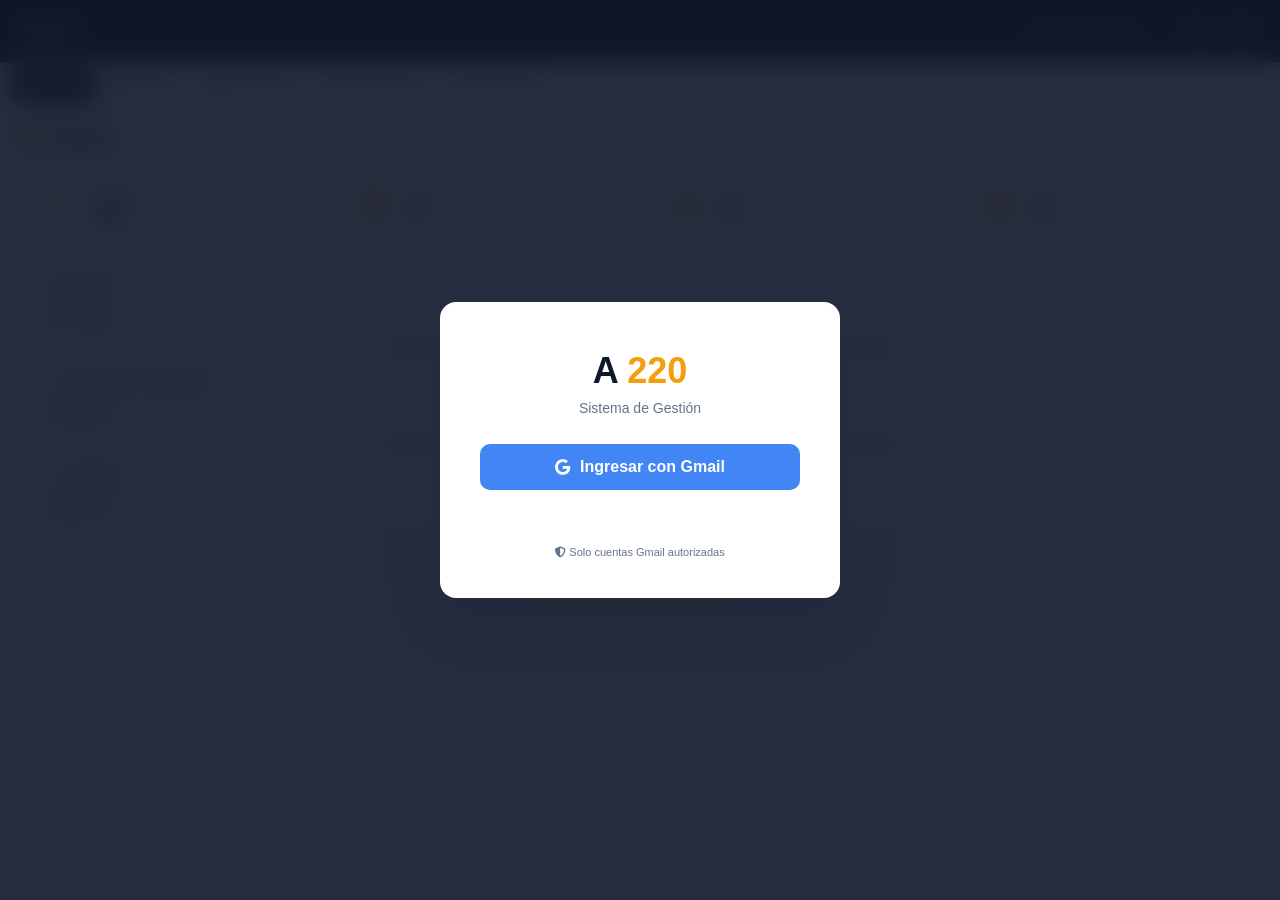
==== Index.html @ 9f644f44 "Add files via upload" ====
<!DOCTYPE html>
<html lang="es">
<head>
    <meta charset="UTF-8">
    <meta name="viewport" content="width=device-width, initial-scale=1.0, user-scalable=no">
    <title>A220 Pro | Gestión</title>
    <link rel="stylesheet" href="css/style.css">
    <link rel="stylesheet" href="https://cdnjs.cloudflare.com/ajax/libs/font-awesome/6.5.0/css/all.min.css">
    <script src="https://cdnjs.cloudflare.com/ajax/libs/quagga/0.12.1/quagga.min.js"></script>
    <script src="https://accounts.google.com/gsi/client"></script>
    <style>
        .image-upload {
            border: 2px dashed var(--e);
            border-radius: var(--s);
            padding: 20px;
            text-align: center;
            cursor: pointer;
            transition: .3s;
            background: var(--b);
        }
        .image-upload:hover {
            border-color: var(--a);
            background: rgba(245,158,11,0.05);
        }
        .image-upload img {
            max-width: 100px;
            max-height: 100px;
            border-radius: var(--s);
            margin-top: 10px;
        }
        .product-image-thumb {
            width: 50px;
            height: 50px;
            object-fit: cover;
            border-radius: 8px;
        }
    </style>
</head>
<body>

    <!-- ===== LOGIN CON GOOGLE ===== -->
    <div id="loginOverlay">
        <div class="login-box">
            <div class="brand">A <span>220</span></div>
            <div class="sub">Sistema de Gestión</div>
            <div style="margin:20px 0;">
                <button class="btn-google" onclick="loginConGmail()">
                    <i class="fab fa-google"></i> Ingresar con Gmail
                </button>
            </div>
            <div class="error" id="loginError"></div>
            <div style="margin-top:14px;font-size:11px;color:var(--l);">
                <i class="fas fa-shield-alt"></i> Solo cuentas Gmail autorizadas
            </div>
        </div>
    </div>

    <!-- ===== SCANNER ===== -->
    <div id="scannerContainer">
        <div id="scannerView">
            <div class="scanner-overlay">
                <div class="scanner-line"></div>
            </div>
        </div>
        <div class="scanner-status" id="scannerStatus">
            <i class="fas fa-camera"></i> Apuntá al código de barras
        </div>
        <div class="scanner-controls">
            <button class="btn btn-danger" onclick="stopScanner()">
                <i class="fas fa-times"></i> Cerrar
            </button>
            <button class="btn btn-accent" onclick="toggleTorch()">
                <i class="fas fa-lightbulb"></i> Linterna
            </button>
        </div>
    </div>

    <!-- ===== TOASTS ===== -->
    <div class="toast-container" id="toastContainer"></div>

    <!-- ===== HEADER ===== -->
    <header>
        <div>
            <div class="brand">A <span>220</span></div>
            <div class="sub">Gestión · Kiosco</div>
        </div>
        <div class="header-right">
            <div id="clock"></div>
            <span style="display:flex;align-items:center;gap:6px;background:rgba(255,255,255,0.08);padding:3px 12px;border-radius:20px;">
                <img id="userAvatar" src="" style="width:24px;height:24px;border-radius:50%;display:none;">
                <span id="userDisplay" style="font-size:12px;color:#cbd5e1;"></span>
            </span>
            <button class="btn-icon" onclick="toggleTheme()">
                <i class="fas fa-moon"></i>
            </button>
            <button class="btn-icon" onclick="doLogout()">
                <i class="fas fa-sign-out-alt"></i>
            </button>
        </div>
    </header>

    <!-- ===== NAV ===== -->
    <nav>
        <button class="active" onclick="showView('inicio',this)">
            <i class="fas fa-chart-pie"></i>
            <span>Inicio</span>
        </button>
        <button onclick="showView('ventas',this)">
            <i class="fas fa-cart-plus"></i>
            <span>Ventas</span>
        </button>
        <button onclick="showView('productos',this)">
            <i class="fas fa-boxes"></i>
            <span>Productos</span>
        </button>
        <button onclick="showView('movimientos',this)">
            <i class="fas fa-history"></i>
            <span>Movimientos</span>
        </button>
        <button onclick="showView('sync',this)">
            <i class="fas fa-sync"></i>
            <span>Sincronizar</span>
        </button>
    </nav>

    <!-- ===== MAIN ===== -->
    <main>

        <!-- ===== INICIO ===== -->
        <section id="inicio" class="view active">
            <h2><i class="fas fa-chart-pie"></i> Panel</h2>
            <div class="cards">
                <div class="card">
                    <div class="card-icon"><i class="fas fa-dollar-sign"></i></div>
                    <div class="card-info">
                        <div class="card-label">Ventas hoy</div>
                        <div class="card-value" id="dVentas">$0</div>
                    </div>
                </div>
                <div class="card">
                    <div class="card-icon"><i class="fas fa-box"></i></div>
                    <div class="card-info">
                        <div class="card-label">Productos</div>
                        <div class="card-value" id="dProductos">0</div>
                    </div>
                </div>
                <div class="card">
                    <div class="card-icon"><i class="fas fa-exclamation-triangle"></i></div>
                    <div class="card-info">
                        <div class="card-label">Stock bajo</div>
                        <div class="card-value" id="dBajo">0</div>
                    </div>
                </div>
                <div class="card">
                    <div class="card-icon"><i class="fas fa-shopping-bag"></i></div>
                    <div class="card-info">
                        <div class="card-label">Unidades</div>
                        <div class="card-value" id="dUnidades">0</div>
                    </div>
                </div>
            </div>

            <div class="panel">
                <h3><i class="fas fa-bell"></i> Alertas</h3>
                <div id="alertas">Sin alertas.</div>
            </div>

            <div class="panel">
                <h3><i class="fas fa-chart-bar"></i> Ventas por categoría</h3>
                <div id="categorySummary">Cargando...</div>
            </div>

            <div class="panel">
                <h3><i class="fas fa-chart-line"></i> Análisis</h3>
                <div id="analisisContainer">Cargando...</div>
            </div>
        </section>

        <!-- ===== VENTAS ===== -->
        <section id="ventas" class="view">
            <h2><i class="fas fa-cart-plus"></i> Nueva venta</h2>

            <div class="panel">
                <div class="scanner-btn-wrapper">
                    <button class="scanner-btn" onclick="startScanner()">
                        <i class="fas fa-camera"></i> Escanear código
                    </button>
                </div>

                <div class="form-group">
                    <label>Producto</label>
                    <select id="saleProduct" onchange="updatePreview()"></select>
                </div>

                <div class="product-preview" id="productPreview">
                    <div class="product-image" id="productImage">
                        <i class="fas fa-cube"></i>
                    </div>
                    <div class="product-info">
                        <div class="product-name" id="previewName">Seleccioná un producto</div>
                        <div class="product-price" id="previewPrice">$0</div>
                        <div class="product-stock" id="previewStock">Stock: 0</div>
                    </div>
                </div>

                <div class="form-group">
                    <label>Cantidad</label>
                    <div class="qty-selector">
                        <button class="qty-btn" onclick="adjustQty(-1)"><i class="fas fa-minus"></i></button>
                        <span class="qty-value" id="qtyDisplay">1</span>
                        <button class="qty-btn" onclick="adjustQty(1)"><i class="fas fa-plus"></i></button>
                    </div>
                    <input type="hidden" id="saleQty" value="1">
                </div>

                <div class="form-group">
                    <label>Precio</label>
                    <input id="salePrice" type="number" min="0" step="0.01">
                </div>

                <button class="btn btn-primary btn-block" onclick="addToCart()">
                    <i class="fas fa-plus"></i> Agregar al carrito
                </button>
            </div>

            <div class="panel">
                <h3><i class="fas fa-shopping-cart"></i> Carrito</h3>
                <div class="table-wrap">
                    <table>
                        <thead>
                            <tr>
                                <th>Producto</th>
                                <th>Cant.</th>
                                <th>Precio</th>
                                <th>Subtotal</th>
                                <th></th>
                            </tr>
                        </thead>
                        <tbody id="cart"></tbody>
                    </table>
                </div>
                <div class="total">Total: <span id="cartTotal">$0</span></div>
            </div>

            <!-- ===== CLIENTE ===== -->
            <div class="panel">
                <h3><i class="fas fa-user"></i> Cliente (opcional)</h3>
                <div class="form-group">
                    <input id="clienteNombre" placeholder="Nombre del cliente">
                </div>
                <div class="form-group">
                    <input id="clienteTelefono" placeholder="Teléfono">
                </div>
            </div>

            <!-- ===== VUELTO ===== -->
            <div class="panel">
                <h3><i class="fas fa-cash-register"></i> Pago en efectivo</h3>
                <div class="vuelto-wrapper">
                    <input id="pagoEfectivo" type="number" min="0" step="0.01" placeholder="$0">
                    <button class="btn btn-info" onclick="calcularVuelto()">
                        <i class="fas fa-calculator"></i> Calcular
                    </button>
                    <span id="vueltoDisplay">$0</span>
                </div>
            </div>

            <button class="btn btn-success btn-block" onclick="finishSale()">
                <i class="fas fa-check"></i> Cobrar venta
            </button>

            <!-- ===== ENVIAR POR EMAIL ===== -->
            <button class="btn btn-info btn-block" onclick="enviarResumenVenta()" style="margin-top:10px;">
                <i class="fas fa-envelope"></i> Enviar resumen por email
            </button>

            <div class="panel">
                <h3><i class="fas fa-qrcode"></i> Últimos escaneos</h3>
                <div class="scan-log" id="scanLog">
                    <div style="color:var(--l);text-align:center;padding:12px;">Sin escaneos</div>
                </div>
            </div>
        </section>

        <!-- ===== PRODUCTOS ===== -->
        <section id="productos" class="view">
            <h2><i class="fas fa-boxes"></i> Productos</h2>

            <div class="panel">
                <h3><i class="fas fa-plus-circle"></i> Agregar producto</h3>

                <div class="form-group">
                    <label>Nombre</label>
                    <input id="pName" placeholder="Ej. Yerba 500g">
                </div>

                <div class="form-group">
                    <label>Categoría</label>
                    <input id="pCat" placeholder="Ej. Almacén" value="General">
                </div>

                <div class="form-group">
                    <label>Precio</label>
                    <input id="pPrice" type="number" step="0.01">
                </div>

                <div class="form-group">
                    <label>Stock</label>
                    <input id="pStock" type="number" min="0">
                </div>

                <div class="form-group">
                    <label>Stock mínimo</label>
                    <input id="pMinStock" type="number" min="0" value="3">
                </div>

                <div class="form-group">
                    <label>Código de barras</label>
                    <div style="display:flex;gap:6px;">
                        <input id="pBarcode" placeholder="Ej. 7791234567890" style="flex:1;">
                        <button class="btn btn-outline btn-sm" onclick="document.getElementById('pBarcode').value='BAR'+Date.now().toString().slice(-8)">
                            <i class="fas fa-random"></i>
                        </button>
                    </div>
                </div>

                <div class="form-group">
                    <label>Imagen del producto</label>
                    <div class="image-upload" onclick="document.getElementById('pImageInput').click()">
                        <i class="fas fa-cloud-upload-alt" style="font-size:24px;color:var(--a);"></i>
                        <div style="margin-top:5px;">Tocá para seleccionar imagen</div>
                        <img id="pImagePreview" style="display:none;max-width:100px;max-height:100px;border-radius:var(--s);margin-top:10px;">
                    </div>
                    <input id="pImageInput" type="file" accept="image/*" style="display:none" onchange="previewImage(event)">
                    <input id="pImage" type="hidden">
                </div>

                <button class="btn btn-primary btn-block" onclick="addProduct()">
                    <i class="fas fa-save"></i> Guardar producto
                </button>
            </div>

            <div class="panel">
                <div class="search-box">
                    <i class="fas fa-search"></i>
                    <input id="productSearch" placeholder="Buscar producto..." oninput="renderProducts()">
                </div>
                <div class="table-wrap">
                    <table>
                        <thead>
                            <tr>
                                <th>Imagen</th>
                                <th>Producto</th>
                                <th>Categoría</th>
                                <th>Precio</th>
                                <th>Stock</th>
                                <th>Acciones</th>
                            </tr>
                        </thead>
                        <tbody id="productTable"></tbody>
                    </table>
                </div>
            </div>
        </section>

        <!-- ===== MOVIMIENTOS ===== -->
        <section id="movimientos" class="view">
            <h2><i class="fas fa-history"></i> Movimientos</h2>
            <div class="panel">
                <div class="table-wrap">
                    <table>
                        <thead>
                            <tr>
                                <th>Fecha</th>
                                <th>Producto</th>
                                <th>Cantidad</th>
                                <th>Total</th>
                                <th>Cliente</th>
                            </tr>
                        </thead>
                        <tbody id="moves"></tbody>
                    </table>
                </div>
            </div>
        </section>

        <!-- ===== SYNC ===== -->
        <section id="sync" class="view">
            <h2><i class="fas fa-sync"></i> Sincronizar</h2>

            <div class="panel">
                <h3><i class="fas fa-github"></i> Configuración</h3>
                <div class="form-group">
                    <label>Usuario GitHub</label>
                    <input id="githubUser" placeholder="tu-usuario" value="kioscoa220munro">
                </div>
                <div class="form-group">
                    <label>Repositorio</label>
                    <input id="githubRepo" placeholder="a220-data" value="a220-data">
                </div>
                <div class="form-group">
                    <label>Token</label>
                    <input id="githubToken" placeholder="ghp_xxxxx" type="password">
                </div>
                <div class="form-group">
                    <label>Email para enviar reportes</label>
                    <input id="emailReporte" placeholder="tucorreo@gmail.com">
                </div>
                <button class="btn btn-primary btn-block" onclick="saveConfig()">
                    <i class="fas fa-save"></i> Guardar configuración
                </button>
            </div>

            <div class="panel">
                <h3><i class="fas fa-arrows-rotate"></i> Acciones</h3>
                <div style="display:flex;gap:8px;flex-wrap:wrap;">
                    <button class="btn btn-success" onclick="syncToGitHub()">
                        <i class="fas fa-upload"></i> Subir
                    </button>
                    <button class="btn btn-info" onclick="syncFromGitHub()">
                        <i class="fas fa-download"></i> Descargar
                    </button>
                </div>
                <div id="syncLog" style="margin-top:12px;font-size:12px;color:var(--l);border-top:1px solid var(--e);padding-top:10px;max-height:150px;overflow-y:auto;">
                    <div>📡 Listo para sincronizar</div>
                </div>
            </div>
        </section>

    </main>

    <div class="app-footer">
        A <strong>220</strong> Pro v2.0 · Gestión de Kiosco
    </div>

    <script src="js/config.js"></script>
    <script src="js/app.js"></script>
    <script src="js/scanner.js"></script>
    <script src="js/github.js"></script>
</body>
</html>
---- css/style.css ----
*{margin:0;padding:0;box-sizing:border-box}:root{--p:#0f172a;--a:#f59e0b;--b:#f1f5f9;--c:#fff;--t:#0f172a;--l:#64748b;--e:#e2e8f0;--r:16px;--s:10px;--h:0 10px 40px rgba(0,0,0,0.06)}[data-theme=dark]{--b:#0f172a;--c:#1e293b;--t:#f1f5f9;--l:#94a3b8;--e:#334155}body{font-family:-apple-system,sans-serif;background:var(--b);color:var(--t);transition:.3s;min-height:100vh}::-webkit-scrollbar{width:6px}::-webkit-scrollbar-track{background:var(--b)}::-webkit-scrollbar-thumb{background:var(--a);border-radius:10px}
#loginOverlay{position:fixed;inset:0;background:rgba(15,23,42,0.9);backdrop-filter:blur(12px);display:flex;align-items:center;justify-content:center;z-index:9999;animation:fadeIn .4s ease}#loginOverlay.hidden{display:none}.login-box{background:var(--c);padding:48px 40px 40px;border-radius:var(--r);box-shadow:0 20px 60px rgba(0,0,0,0.10);width:100%;max-width:400px;text-align:center;animation:slideUp .5s ease}.login-box .brand{font-size:36px;font-weight:900;color:var(--p)}.login-box .brand span{color:var(--a)}.login-box .sub{color:var(--l);font-size:14px;margin:8px 0 28px}.login-box .btn-google{width:100%;padding:14px;background:#4285f4;color:#fff;font-weight:700;font-size:16px;border:none;border-radius:var(--s);cursor:pointer;transition:.3s;display:flex;align-items:center;justify-content:center;gap:10px}.login-box .btn-google:hover{background:#357abd;transform:translateY(-2px)}.login-box .error{color:#ef4444;font-size:14px;margin-top:10px;min-height:22px}
header{background:var(--p);color:#fff;padding:12px 20px;display:flex;justify-content:space-between;align-items:center;position:sticky;top:0;z-index:100;flex-wrap:wrap;gap:8px}header .brand{font-size:22px;font-weight:900}header .brand span{color:var(--a)}header .sub{font-size:11px;color:#94a3b8}.header-right{display:flex;align-items:center;gap:10px;flex-wrap:wrap}.header-right #clock{font-size:13px;color:#cbd5e1}.btn-icon{background:rgba(255,255,255,0.08);border:none;color:#94a3b8;padding:6px 10px;border-radius:20px;cursor:pointer;font-size:16px;transition:.3s}.btn-icon:hover{background:rgba(255,255,255,0.15);color:#fff}
nav{display:flex;gap:2px;padding:8px 12px;background:var(--c);border-bottom:1px solid var(--e);flex-wrap:wrap;position:sticky;top:62px;z-index:99}nav button{border:none;border-radius:var(--s);padding:8px 14px;cursor:pointer;font-weight:600;background:transparent;color:var(--l);transition:.3s;font-size:13px;display:flex;align-items:center;gap:6px}nav button i{font-size:14px}nav button:hover{background:var(--b);color:var(--t)}nav button.active{background:var(--p);color:#fff;box-shadow:0 4px 12px rgba(15,23,42,0.2)}nav button.active i{color:var(--a)}
main{padding:16px 20px;max-width:1280px;margin:auto}.view{display:none;animation:fadeIn .35s ease}.view.active{display:block}.view h2{font-size:20px;font-weight:800;margin-bottom:16px;display:flex;align-items:center;gap:10px}.view h2 i{color:var(--a)}
.cards{display:grid;grid-template-columns:repeat(auto-fit,minmax(150px,1fr));gap:12px;margin-bottom:18px}.card{background:var(--c);border-radius:var(--r);padding:16px 18px;display:flex;align-items:center;gap:14px;box-shadow:var(--h);border:1px solid var(--e);transition:.3s}.card:hover{transform:translateY(-3px);box-shadow:0 20px 60px rgba(0,0,0,0.10)}.card .card-icon{width:44px;height:44px;border-radius:12px;background:rgba(245,158,11,0.10);display:flex;align-items:center;justify-content:center;font-size:20px;color:var(--a)}.card .card-info{flex:1}.card .card-label{font-size:12px;color:var(--l);font-weight:500}.card .card-value{font-size:24px;font-weight:900;margin-top:2px}
.panel{background:var(--c);border-radius:var(--r);padding:16px 20px;margin-top:14px;box-shadow:var(--h);border:1px solid var(--e);transition:.3s}.panel:hover{box-shadow:0 20px 60px rgba(0,0,0,0.10)}.panel h3{font-size:15px;font-weight:700;margin-bottom:12px;display:flex;align-items:center;gap:8px}.panel h3 i{color:var(--a)}
.form-group{margin-bottom:12px}.form-group label{font-size:12px;font-weight:600;color:var(--l);display:block;margin-bottom:4px}.form-group input,.form-group select{width:100%;padding:10px 14px;border:2px solid var(--e);border-radius:var(--s);font-size:14px;background:var(--b);color:var(--t);transition:.3s}.form-group input:focus,.form-group select:focus{outline:none;border-color:var(--a);box-shadow:0 0 0 4px rgba(245,158,11,0.10)}.btn-block{width:100%;justify-content:center;padding:12px}
.btn{border:none;border-radius:var(--s);padding:8px 16px;cursor:pointer;font-weight:700;font-size:13px;transition:.3s;display:inline-flex;align-items:center;gap:6px}.btn:hover{transform:translateY(-2px)}.btn-primary{background:var(--p);color:#fff}.btn-primary:hover{background:#1e293b;box-shadow:0 4px 16px rgba(15,23,42,0.25)}.btn-accent{background:var(--a);color:var(--p)}.btn-accent:hover{background:#d97706;box-shadow:0 4px 16px rgba(245,158,11,0.3)}.btn-success{background:#22c55e;color:#fff}.btn-success:hover{background:#16a34a}.btn-danger{background:#ef4444;color:#fff}.btn-danger:hover{background:#dc2626}.btn-info{background:#3b82f6;color:#fff}.btn-info:hover{background:#2563eb}.btn-outline{background:transparent;border:2px solid var(--e);color:var(--t)}.btn-outline:hover{border-color:var(--a);background:var(--b)}.btn-xs{padding:3px 8px;font-size:10px;border-radius:4px}.btn-sm{padding:5px 10px;font-size:11px}
.tw{overflow-x:auto}table{width:100%;border-collapse:collapse;font-size:13px}th,td{padding:8px 10px;text-align:left;border-bottom:1px solid var(--e)}th{background:var(--b);font-weight:700;font-size:11px;text-transform:uppercase;letter-spacing:.5px;color:var(--l)}tr:hover td{background:rgba(245,158,11,0.03)}
.badge{display:inline-block;padding:2px 10px;border-radius:20px;font-size:11px;font-weight:700}.badge-info{background:#dbeafe;color:#1e40af}.badge-success{background:#d1fae5;color:#065f46}.badge-danger{background:#fee2e2;color:#b91c1c}.stock-low{color:#ef4444;font-weight:800}.stock-ok{color:#22c55e;font-weight:700}
.tot{font-size:24px;font-weight:900;text-align:right;margin:12px 0;padding:12px 16px;background:var(--b);border-radius:var(--s);border:2px solid var(--e)}.tot span{color:var(--a)}
.product-preview{display:flex;gap:16px;align-items:center;background:var(--b);border-radius:var(--s);padding:12px 16px;margin-bottom:12px;border:2px solid var(--e);transition:.3s}.product-preview .product-image{width:70px;height:70px;border-radius:var(--s);background:var(--c);display:flex;align-items:center;justify-content:center;font-size:30px;color:var(--l);border:1px solid var(--e);overflow:hidden;flex-shrink:0}.product-preview .product-image img{width:100%;height:100%;object-fit:cover}.product-preview .product-info{flex:1}.product-preview .product-name{font-weight:700;font-size:16px}.product-preview .product-price{font-size:18px;font-weight:800;color:var(--a)}.product-preview .product-stock{font-size:12px;color:var(--l)}.product-preview .product-stock.low{color:#ef4444;font-weight:700}
.qty-selector{display:flex;align-items:center;gap:8px}.qty-btn{width:36px;height:36px;border-radius:50%;border:none;font-size:18px;font-weight:700;cursor:pointer;transition:.3s;display:flex;align-items:center;justify-content:center;background:var(--b);color:var(--t)}.qty-btn:hover{background:var(--a);color:var(--p);transform:scale(1.05)}.qty-value{font-size:22px;font-weight:800;min-width:40px;text-align:center}
#scannerContainer{position:fixed;inset:0;z-index:9998;background:rgba(0,0,0,0.95);display:none;flex-direction:column;align-items:center;justify-content:center;padding:16px}#scannerContainer.active{display:flex}#scannerView{width:100%;max-width:500px;aspect-ratio:4/3;background:#000;border-radius:var(--r);overflow:hidden;position:relative;border:3px solid var(--a)}#scannerView video{width:100%;height:100%;object-fit:cover}.scanner-overlay{position:absolute;top:50%;left:50%;transform:translate(-50%,-50%);width:70%;height:50%;border:3px dashed rgba(245,158,11,0.4);border-radius:12px;pointer-events:none}.scanner-line{position:absolute;top:0;left:50%;transform:translateX(-50%);width:60%;height:3px;background:var(--a);animation:scanLine 2s ease-in-out infinite}@keyframes scanLine{0%,100%{top:0}50%{top:calc(100% - 3px)}}.scanner-status{color:#fff;font-size:14px;margin-top:12px;text-align:center;background:rgba(0,0,0,0.6);padding:6px 16px;border-radius:var(--s)}.scanner-controls{margin-top:16px;display:flex;gap:10px;flex-wrap:wrap;justify-content:center}.scanner-btn-wrapper{margin-bottom:12px}.scanner-btn{background:#22c55e;color:#fff;padding:10px 20px;border:none;border-radius:var(--s);font-weight:700;cursor:pointer;transition:.3s;display:inline-flex;align-items:center;gap:8px;font-size:14px}.scanner-btn:hover{background:#16a34a;transform:scale(1.02)}
.toast-container{position:fixed;bottom:20px;right:20px;z-index:9999;display:flex;flex-direction:column;gap:8px}.toast{background:var(--p);color:#fff;padding:10px 18px;border-radius:var(--s);box-shadow:0 20px 60px rgba(0,0,0,0.10);animation:slideUp .4s ease;font-weight:500;display:flex;align-items:center;gap:10px;border-left:4px solid var(--a);max-width:380px;font-size:13px}.toast i{font-size:18px;color:var(--a)}.toast.error{border-left-color:#ef4444}.toast.error i{color:#ef4444}.toast.success{border-left-color:#22c55e}.toast.success i{color:#22c55e}
.vuelto-wrapper{display:flex;gap:8px;flex-wrap:wrap;align-items:center}.vuelto-wrapper input{flex:1;padding:10px 14px;border:2px solid var(--e);border-radius:var(--s);font-size:14px;background:var(--b);color:var(--t)}.vuelto-wrapper #vueltoDisplay{font-size:20px;font-weight:800;min-width:80px;text-align:right}
.scan-log{max-height:200px;overflow-y:auto;font-size:12px;margin-top:8px}.scan-log div{padding:4px 8px;border-bottom:1px solid var(--e);display:flex;justify-content:space-between}.scan-log .time{color:var(--l);font-size:10px}
.analisis-grid{display:grid;grid-template-columns:1fr 1fr;gap:16px}.analisis-item{display:flex;justify-content:space-between;padding:4px 0;border-bottom:1px solid var(--e)}.analisis-total{margin-top:12px;font-size:18px;font-weight:800;text-align:center;color:var(--a)}.category-item{display:flex;justify-content:space-between;padding:4px 0;border-bottom:1px solid var(--e)}.alert-item{padding:4px 0;color:#ef4444;font-weight:700}
.image-upload{border:2px dashed var(--e);border-radius:var(--s);padding:20px;text-align:center;cursor:pointer;transition:.3s;background:var(--b)}.image-upload:hover{border-color:var(--a);background:rgba(245,158,11,0.05)}.image-upload img{max-width:100px;max-height:100px;border-radius:var(--s);margin-top:10px}
.product-image-thumb{width:40px;height:40px;object-fit:cover;border-radius:6px}
.search-box{position:relative;margin-bottom:12px}.search-box i{position:absolute;left:12px;top:50%;transform:translateY(-50%);color:var(--l)}.search-box input{width:100%;padding:10px 12px 10px 36px;border:2px solid var(--e);border-radius:var(--s);font-size:14px;background:var(--b);color:var(--t)}.search-box input:focus{outline:none;border-color:var(--a)}
.app-footer{text-align:center;padding:16px 16px 12px;color:var(--l);font-size:12px;border-top:1px solid var(--e);margin-top:20px}.app-footer strong{color:var(--a)}
@keyframes fadeIn{from{opacity:0;transform:translateY(10px)}to{opacity:1;transform:translateY(0)}}@keyframes slideUp{from{opacity:0;transform:translateY(20px)}to{opacity:1;transform:translateY(0)}}
@media(max-width:768px){header{padding:10px 14px}nav{padding:6px 10px;top:56px}nav button{padding:6px 10px;font-size:11px}nav button span{display:none}main{padding:10px 12px}.cards{grid-template-columns:1fr 1fr}.login-box{padding:28px 16px;margin:0 12px}.panel{padding:12px 14px}.analisis-grid{grid-template-columns:1fr}.vuelto-wrapper{flex-direction:column}.vuelto-wrapper #vueltoDisplay{width:100%;text-align:center}}
@media(max-width:480px){.cards{grid-template-columns:1fr}.product-preview{flex-direction:column;text-align:center}.product-preview .product-image{width:100px;height:100px}nav button span{display:none}}
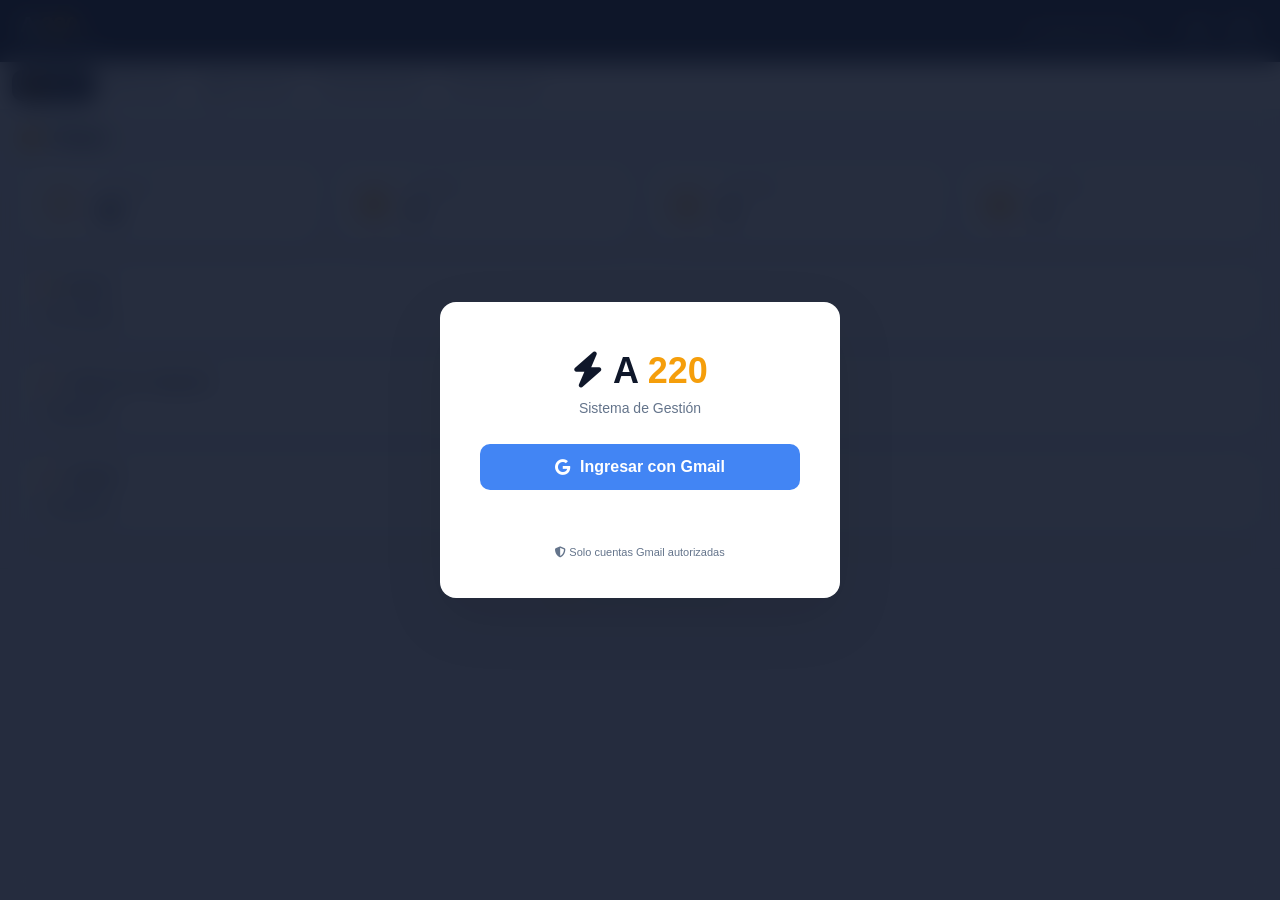
==== commit 3032a0ae: "Index.html" ====
--- a/Index.html
+++ b/Index.html
@@ -41,7 +41,7 @@
     <!-- ===== LOGIN CON GOOGLE ===== -->
     <div id="loginOverlay">
         <div class="login-box">
-            <div class="brand">A <span>220</span></div>
+            <div class="brand"><i class="fas fa-bolt" id="rayo"></i> A <span>220</span></div>
             <div class="sub">Sistema de Gestión</div>
             <div style="margin:20px 0;">
                 <button class="btn-google" onclick="loginConGmail()">
@@ -438,4 +438,4 @@
     <script src="js/scanner.js"></script>
     <script src="js/github.js"></script>
 </body>
-</html>+</html>
